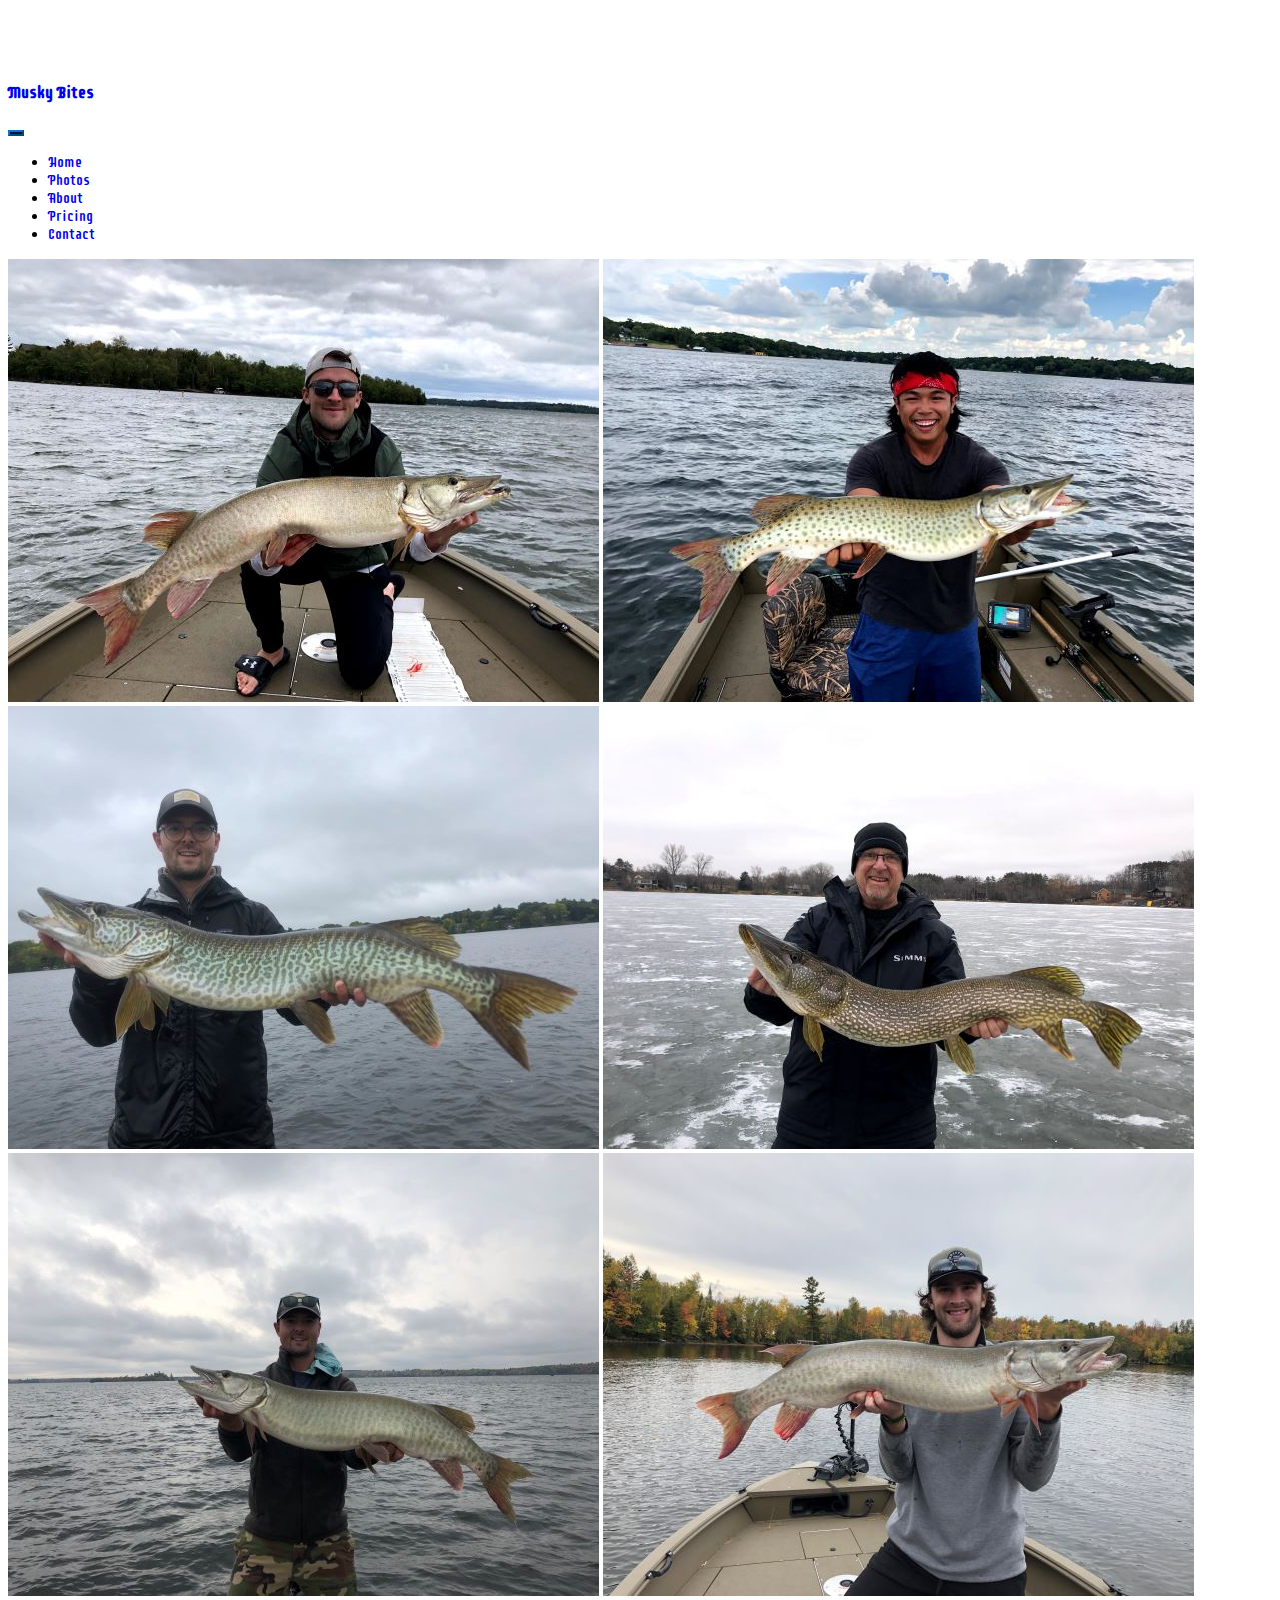
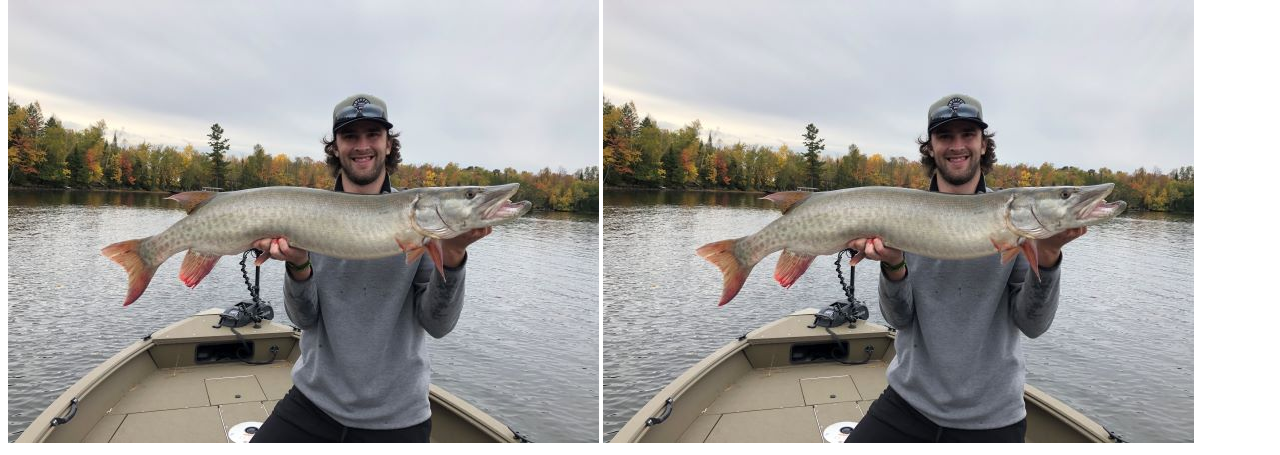
==== photos.html @ 85774834 "fixed another folder" ====
<!DOCTYPE html>
<html lang="en">
<head>
    <meta charset="UTF-8">
    <meta http-equiv="X-UA-Compatible" content="IE=edge">
    <meta name="viewport" content="width=device-width, initial-scale=1.0">
    <link rel="stylesheet" href="css/styles.css">
    <link href="https://cdn.jsdelivr.net/npm/bootstrap@5.1.3/dist/css/bootstrap.min.css" rel="stylesheet" integrity="sha384-1BmE4kWBq78iYhFldvKuhfTAU6auU8tT94WrHftjDbrCEXSU1oBoqyl2QvZ6jIW3" crossorigin="anonymous">
    <link href="css/lightbox.min.css" rel="stylesheet" />
    <link rel="preconnect" href="https://fonts.googleapis.com">
    <link rel="preconnect" href="https://fonts.gstatic.com" crossorigin>
    <link href="https://fonts.googleapis.com/css2?family=Abel&family=Supermercado+One&display=swap" rel="stylesheet"> 
    <title>Document</title>
</head>
<body class="bg-dark">
    <nav class="navbar navbar-expand-md navbar-light    px-2">
        <a class="navbar-brand px-2" href="index.html">
            <img class="img-fluid justify-content-center "  src="imgs/sharklogowhite.png" alt="" width="55"  >
        </a>
        <a href="index.html" id="index.html" class="slogan">
          <h3 class="text-white m-2 fontstyle">Musky Bites</h3>
         </a>
        <button class="navbar-toggler " type="button" data-toggle="collapse" data-target="#navbarNav" aria-controls="navbarNav" aria-expanded="false" aria-label="Toggle navigation">
          <span class="navbar-toggler-icon "></span>
        </button>
        <div class="collapse navbar-collapse justify-content-end px-2 " id="navbarNav">
          <ul class="navbar-nav text-center ">
            <li class="nav-item active">
              <a class="nav-link text-white " href="index.html">Home</a>
            </li>
            <li class="nav-item active">
              <a class="nav-link text-white " href="photos.html">Photos</a>
            </li>
            <li class="nav-item">
              <a class="nav-link text-white" href="index.html#about ">About</a>
            </li>
            <li class="nav-item">
              <a class="nav-link text-white" href="index.html#price ">Pricing</a>
            </li>
            <li class="nav-item">
              <a class="nav-link text-white" href="index.html#contact ">Contact</a>
            </li>
          </ul>
        </div>
      </nav>


      <!--Photo gallery  -->

      <div class="gallery resize d-flex justify-content-evenly flex-wrap" >
        
          
          <a class="m-2" href="imgs/drewski.jpg" data-lightbox="mygallery">
            <img class="img-fluid rounded-2  " src="imgs/drewski2.jpg" alt="">
          </a>
          <a class="m-2" href="imgs/colebuddy.jpg" data-lightbox="mygallery">
            <img class="img-fluid rounded-2  " src="imgs/colebuddy2.jpg" alt="">
          </a>
          <a class="m-2" href="imgs/raintiger.jpg" data-lightbox="mygallery">
            <img class="img-fluid rounded-2  " src="imgs/raintiger2.jpg" alt="">
          </a>
          <a class="m-2" href="imgs/icepike.jpg" data-lightbox="mygallery">
            <img class="img-fluid rounded-2  " src="imgs/icepike2.jpg" alt="">
          </a>
          <a class="m-2" href="imgs/falldrewski.jpg" data-lightbox="mygallery">
            <img class="img-fluid rounded-2  " src=/imgs/falldrewski2.jpg" alt="">
          </a>
          <a class="m-2" href="imgs/vermski.jpg" data-lightbox="mygallery">
            <img class="img-fluid rounded-2  " src="imgs/vermski2.jpg" alt="">
          </a>
          <a class="m-2" href="imgs/falldrewski.jpg" data-lightbox="mygallery">
            <img class="img-fluid rounded-2  " src="imgs/falldrewski2.jpg" alt="">
          </a>
          <a class="m-2" href="imgs/falldrewski.jpg" data-lightbox="mygallery">
            <img class="img-fluid rounded-2  " src="imgs/falldrewski2.jpg" alt="">
          </a>
          <a class="m-2" href="imgs/falldrewski.jpg" data-lightbox="mygallery">
            <img class="img-fluid rounded-2  " src="imgs/falldrewski2.jpg" alt="">
          </a>
          
      </div>

      

      
      
      <script src="/js/lightbox-plus-jquery.js"></script>
      <script src="https://code.jquery.com/jquery-3.2.1.slim.min.js" integrity="sha384-KJ3o2DKtIkvYIK3UENzmM7KCkRr/rE9/Qpg6aAZGJwFDMVNA/GpGFF93hXpG5KkN" crossorigin="anonymous"></script>
      <script src="https://cdnjs.cloudflare.com/ajax/libs/popper.js/1.12.9/umd/popper.min.js" integrity="sha384-ApNbgh9B+Y1QKtv3Rn7W3mgPxhU9K/ScQsAP7hUibX39j7fakFPskvXusvfa0b4Q" crossorigin="anonymous"></script>
      <script src="https://maxcdn.bootstrapcdn.com/bootstrap/4.0.0/js/bootstrap.min.js" integrity="sha384-JZR6Spejh4U02d8jOt6vLEHfe/JQGiRRSQQxSfFWpi1MquVdAyjUar5+76PVCmYl" crossorigin="anonymous"></script>
       
</body>
</html>
---- css/styles.css ----
a:focus  {
    color:#06132D !important;
    animation-duration: 15ms;
  
}



a{
    font-size: 14px !important;
}


.card-body{
    background-color:#857250 !important ;
}

.btn{
    background-color: #06132D !important;
}

.zdex{
    z-index: -1 !important;
   
}

.card-group{

    background-color: #06132D  !important;
}

.jumbotron{
    background-color: #857250;
  
}
a{
    text-decoration: none !important;
}

.font{
    font-size: 14px !important;
}

.card-group p{
    font-size: 18px;
}
.navbar-light .navbar-toggler{
    border-color: #0275d8 !important;
}

.navbar-light.navbar-toggler-icon{

    background-image: url("data:image/svg+xml,%3csvg xmlns='http://www.w3.org/2000/svg' viewBox='0 0 30 30'%3e%3cpath stroke='rgba%28255, 255, 255, 1%29' stroke-linecap='round' stroke-miterlimit='10' stroke-width='2' d='M4 7h22M4 15h22M4 23h22'/%3e%3c/svg%3e") !important;

}
/* .navbar{
    background-color: #06132D  !important;
} */

.navbar-toggler{
    background-color: #06132D  !important;
   
}

.fontstyle
{
font-family: 'Supermercado One', sans-serif;
}

nav a{
    font-family: 'Supermercado One', sans-serif;

}

.resize{

    min-width: auto  !important;
}

.input-group{
    width: 25rem !important;
}

.container p{
    color: #06132D !important;
}
.container h1{
    color: #06132D !important;
}
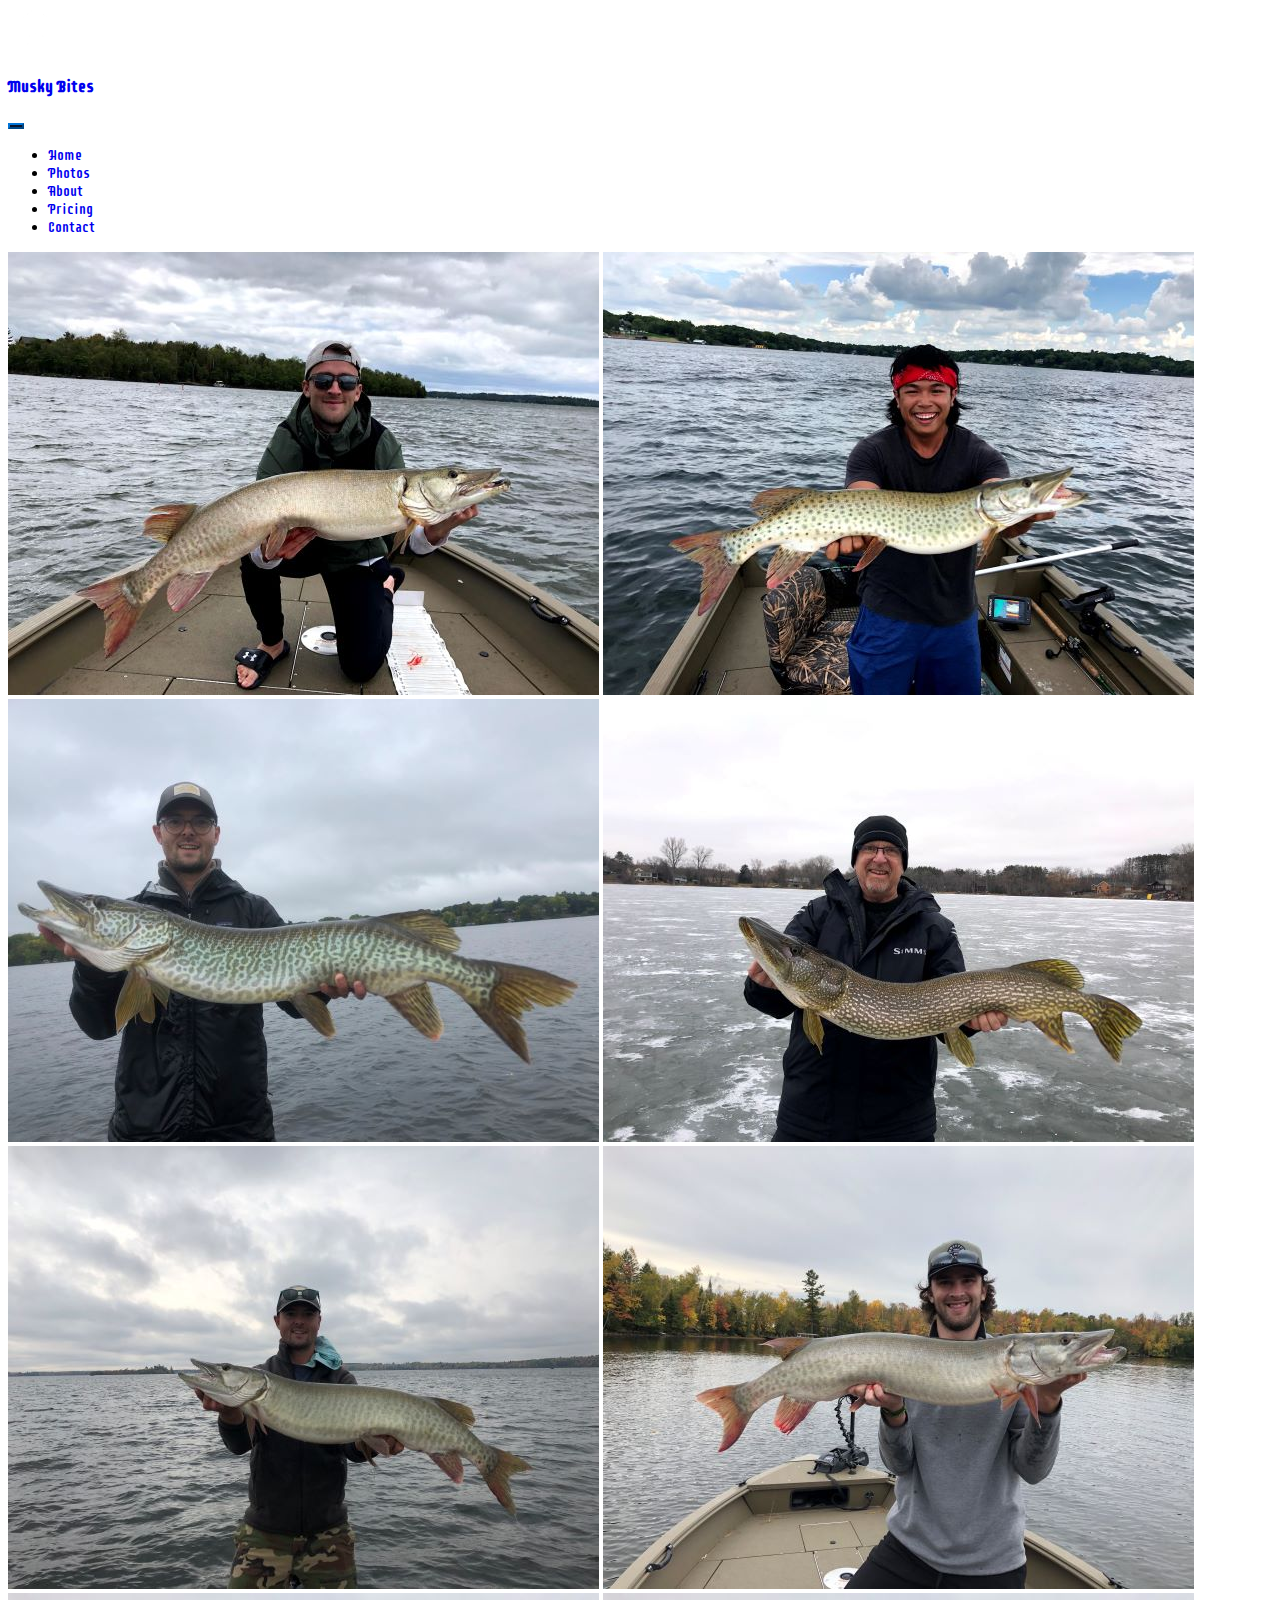
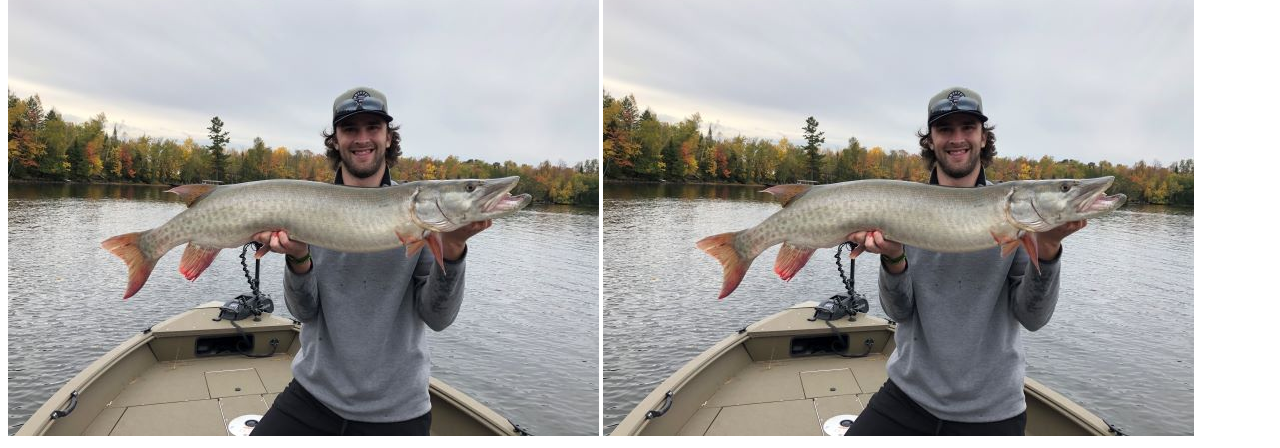
==== commit d960c894: "logo and hamburger" ====
--- a/photos.html
+++ b/photos.html
@@ -13,6 +13,8 @@
     <title>Document</title>
 </head>
 <body class="bg-dark">
+
+  <!-- navbar -->
     <nav class="navbar navbar-expand-md navbar-light    px-2">
         <a class="navbar-brand px-2" href="index.html">
             <img class="img-fluid justify-content-center "  src="imgs/sharklogowhite.png" alt="" width="55"  >
@@ -21,7 +23,7 @@
           <h3 class="text-white m-2 fontstyle">Musky Bites</h3>
          </a>
         <button class="navbar-toggler " type="button" data-toggle="collapse" data-target="#navbarNav" aria-controls="navbarNav" aria-expanded="false" aria-label="Toggle navigation">
-          <span class="navbar-toggler-icon "></span>
+          <span class=" navbar-light navbar-toggler-icon "></span>
         </button>
         <div class="collapse navbar-collapse justify-content-end px-2 " id="navbarNav">
           <ul class="navbar-nav text-center ">
@@ -63,7 +65,7 @@
             <img class="img-fluid rounded-2  " src="imgs/icepike2.jpg" alt="">
           </a>
           <a class="m-2" href="imgs/falldrewski.jpg" data-lightbox="mygallery">
-            <img class="img-fluid rounded-2  " src=/imgs/falldrewski2.jpg" alt="">
+            <img class="img-fluid rounded-2  " src=imgs/falldrewski2.jpg" alt="">
           </a>
           <a class="m-2" href="imgs/vermski.jpg" data-lightbox="mygallery">
             <img class="img-fluid rounded-2  " src="imgs/vermski2.jpg" alt="">
@@ -84,7 +86,7 @@
 
       
       
-      <script src="/js/lightbox-plus-jquery.js"></script>
+      <script src="js/lightbox-plus-jquery.js"></script>
       <script src="https://code.jquery.com/jquery-3.2.1.slim.min.js" integrity="sha384-KJ3o2DKtIkvYIK3UENzmM7KCkRr/rE9/Qpg6aAZGJwFDMVNA/GpGFF93hXpG5KkN" crossorigin="anonymous"></script>
       <script src="https://cdnjs.cloudflare.com/ajax/libs/popper.js/1.12.9/umd/popper.min.js" integrity="sha384-ApNbgh9B+Y1QKtv3Rn7W3mgPxhU9K/ScQsAP7hUibX39j7fakFPskvXusvfa0b4Q" crossorigin="anonymous"></script>
       <script src="https://maxcdn.bootstrapcdn.com/bootstrap/4.0.0/js/bootstrap.min.js" integrity="sha384-JZR6Spejh4U02d8jOt6vLEHfe/JQGiRRSQQxSfFWpi1MquVdAyjUar5+76PVCmYl" crossorigin="anonymous"></script>
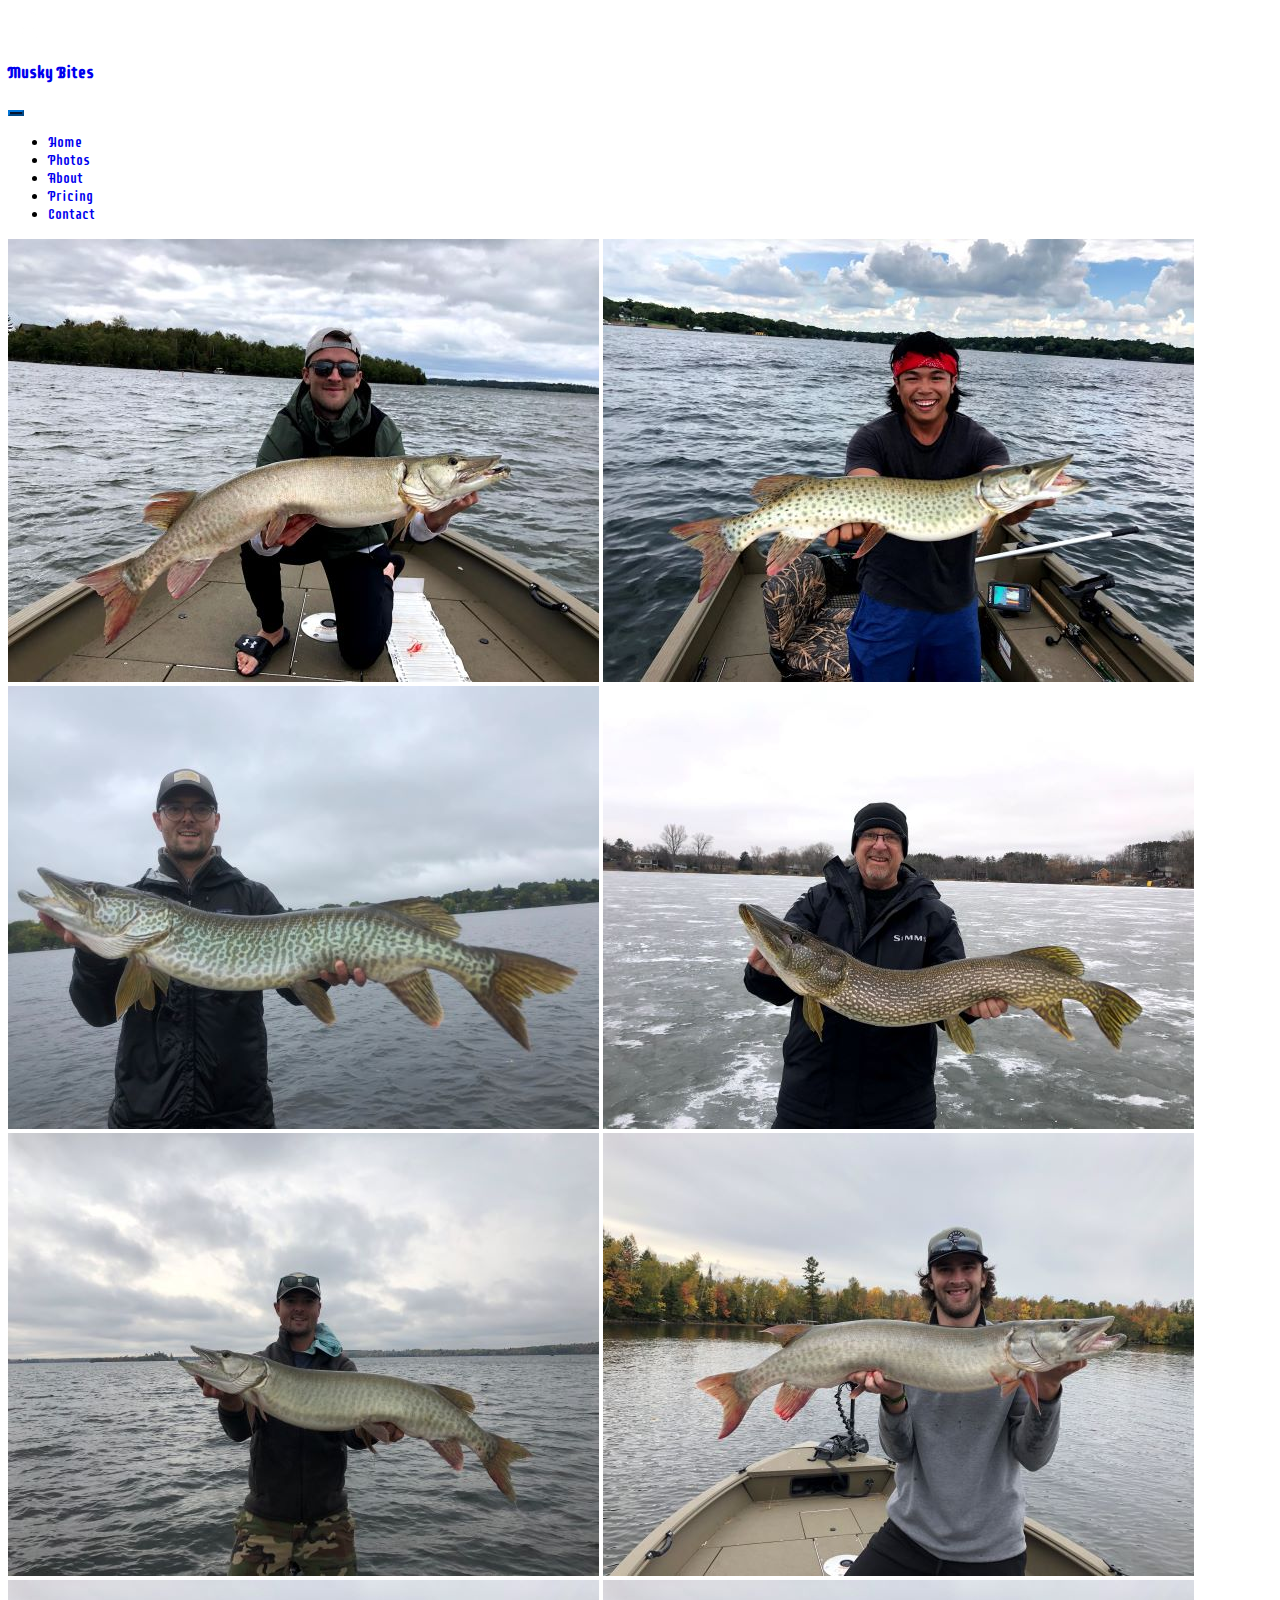
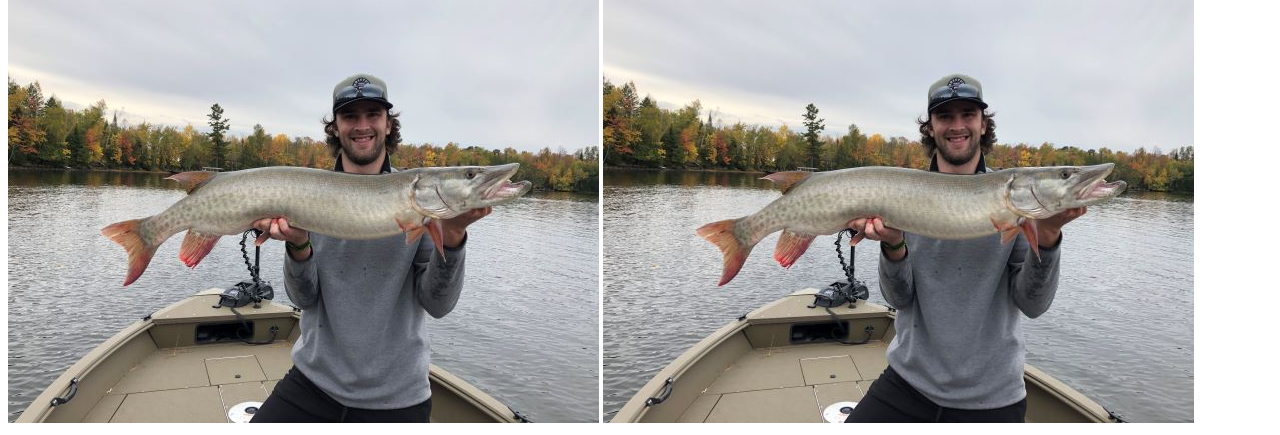
==== commit da0afe60: "resize logo" ====
--- a/photos.html
+++ b/photos.html
@@ -17,7 +17,7 @@
   <!-- navbar -->
     <nav class="navbar navbar-expand-md navbar-light    px-2">
         <a class="navbar-brand px-2" href="index.html">
-            <img class="img-fluid justify-content-center "  src="imgs/sharklogowhite.png" alt="" width="55"  >
+          <img style="height: 35px ; width: 40px;" class="img-fluid justify-content-center "  src="imgs/sharklogowhite.png" alt="" width="55"  >
         </a>
         <a href="index.html" id="index.html" class="slogan">
           <h3 class="text-white m-2 fontstyle">Musky Bites</h3>
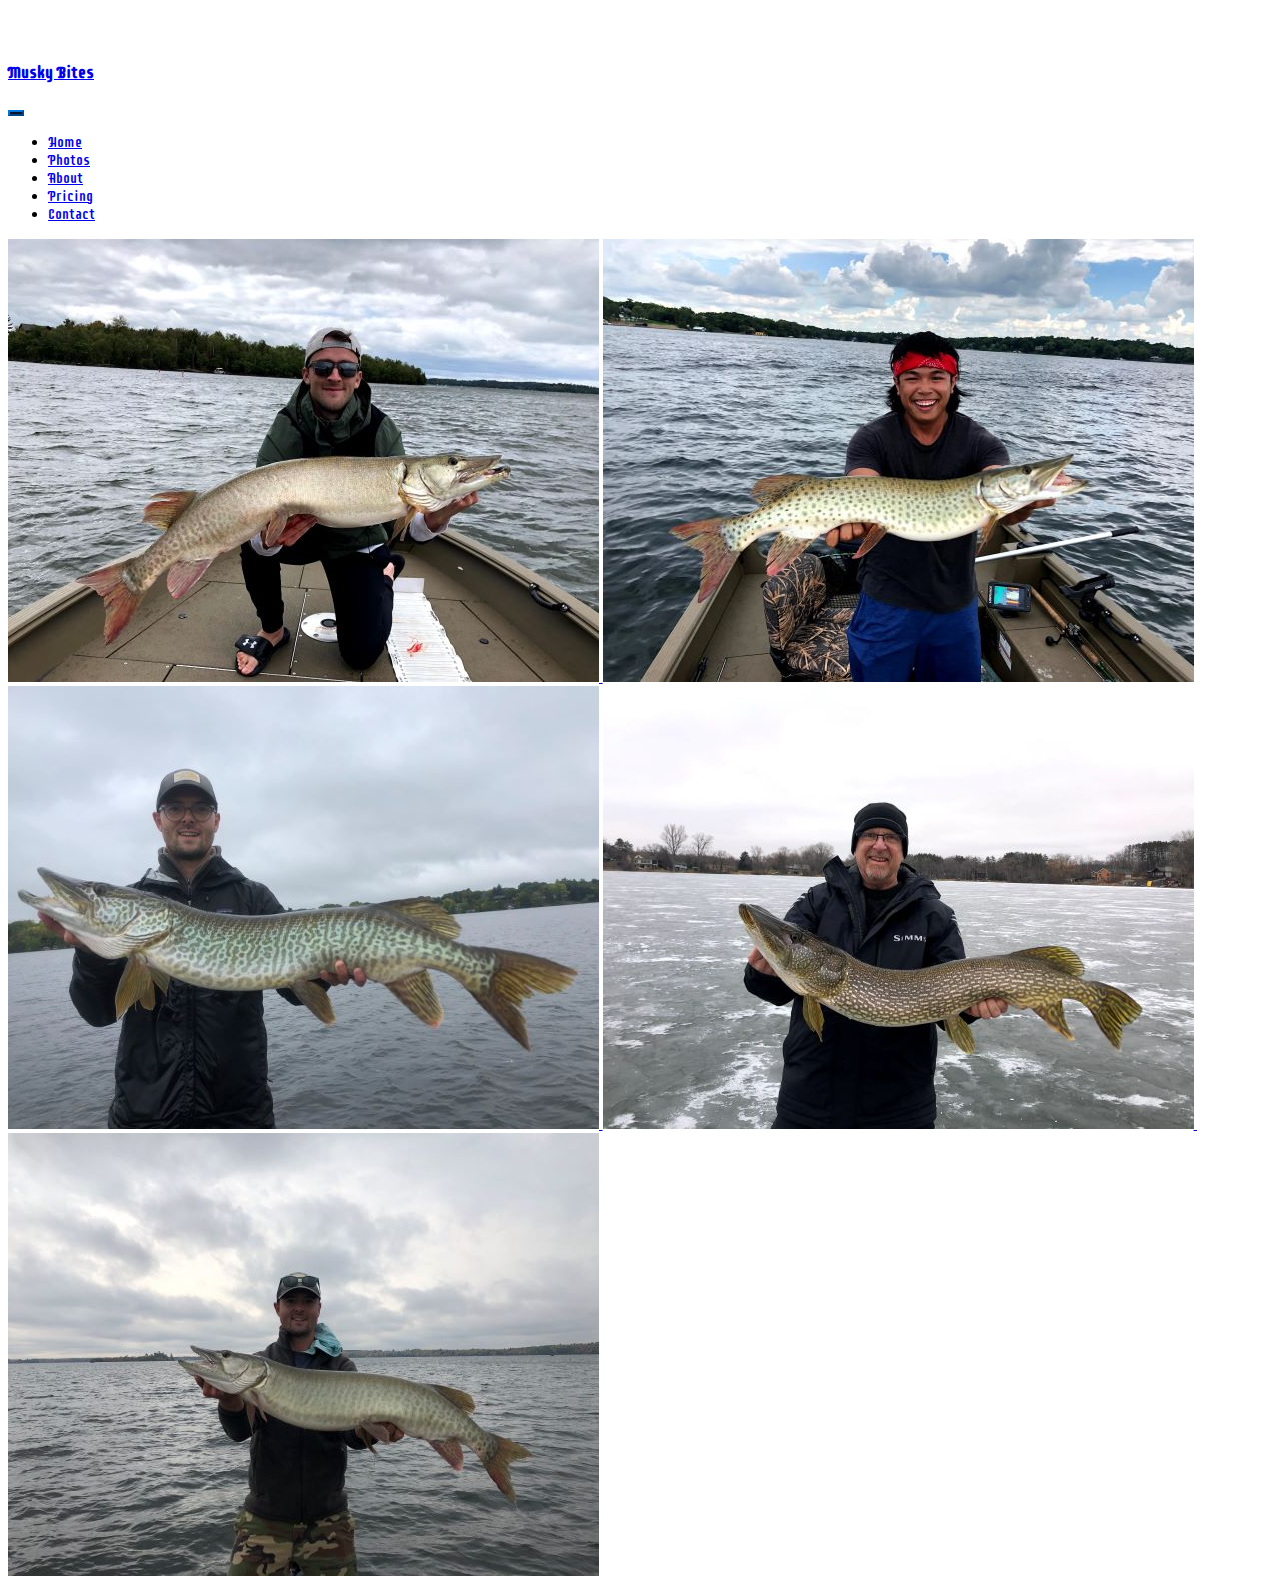
==== commit db783d92: "delete img" ====
--- a/photos.html
+++ b/photos.html
@@ -70,15 +70,7 @@
           <a class="m-2" href="imgs/vermski.jpg" data-lightbox="mygallery">
             <img class="img-fluid rounded-2  " src="imgs/vermski2.jpg" alt="">
           </a>
-          <a class="m-2" href="imgs/falldrewski.jpg" data-lightbox="mygallery">
-            <img class="img-fluid rounded-2  " src="imgs/falldrewski2.jpg" alt="">
-          </a>
-          <a class="m-2" href="imgs/falldrewski.jpg" data-lightbox="mygallery">
-            <img class="img-fluid rounded-2  " src="imgs/falldrewski2.jpg" alt="">
-          </a>
-          <a class="m-2" href="imgs/falldrewski.jpg" data-lightbox="mygallery">
-            <img class="img-fluid rounded-2  " src="imgs/falldrewski2.jpg" alt="">
-          </a>
+          
           
       </div>
 
--- a/css/styles.css
+++ b/css/styles.css
@@ -13,7 +13,9 @@
 
 
 .card-body{
-    background-color:#857250 !important ;
+    background-color:#857250 !important;
+    border-color: black !important;
+    
 }
 
 .btn{
@@ -28,11 +30,25 @@
 .card-group{
 
     background-color: #06132D  !important;
+    border-color: #06132D !important;
+    border-style: outset;
 }
 
 .jumbotron{
-    background-color: #857250;
-  
+    background-color: #857250 !important;
+    border-color: #06132D !important;
+    border-style: outset;
+}
+
+.form{
+    border-color: #06132D !important;
+    border-style: outset;
+    background-color: #06132D !important;
+}
+
+.cstmbtn{
+    background-color: #857250 !important;
+}
 }
 a{
     text-decoration: none !important;
@@ -66,6 +82,7 @@
 .fontstyle
 {
 font-family: 'Supermercado One', sans-serif;
+text-decoration-color: #857250 !important;
 }
 
 nav a{
@@ -87,4 +104,5 @@
 }
 .container h1{
     color: #06132D !important;
-}+}
+
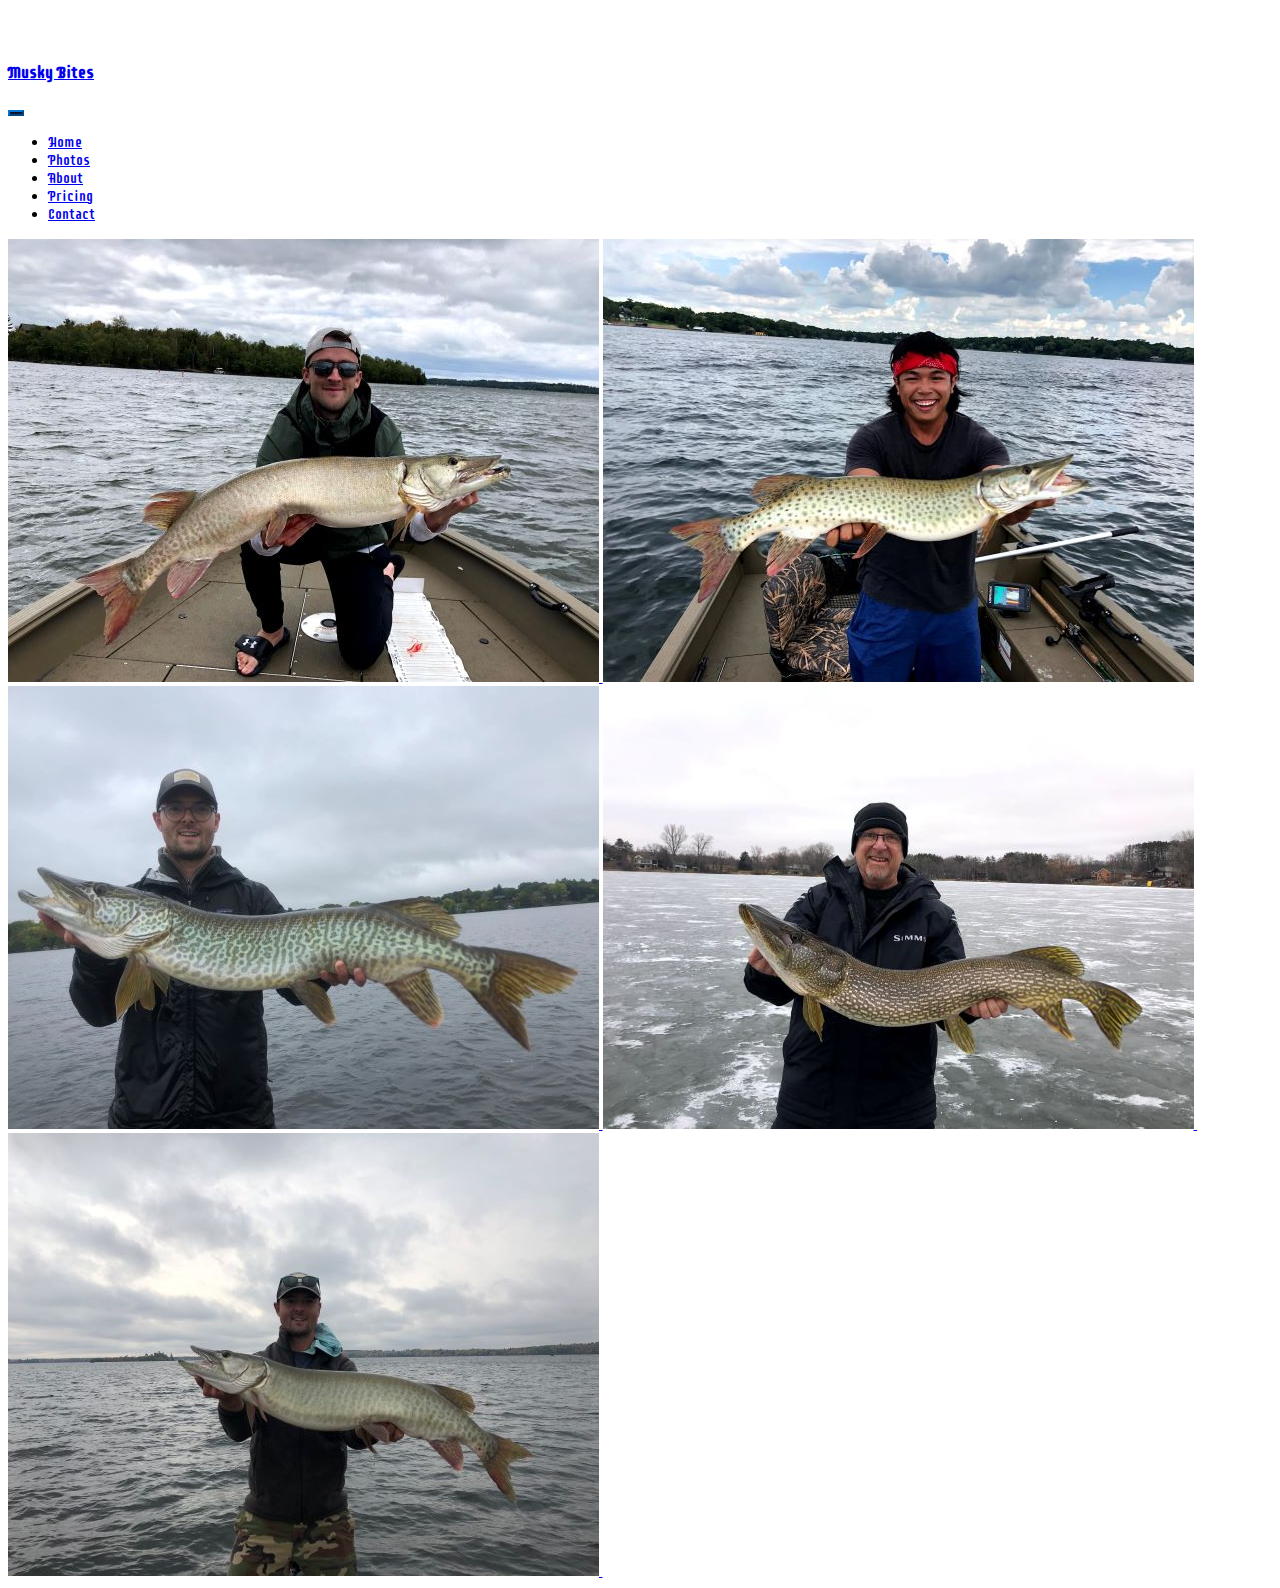
==== commit 044846a7: "Update photos.html" ====
--- a/photos.html
+++ b/photos.html
@@ -70,6 +70,9 @@
           <a class="m-2" href="imgs/vermski.jpg" data-lightbox="mygallery">
             <img class="img-fluid rounded-2  " src="imgs/vermski2.jpg" alt="">
           </a>
+          <a class="m-2" href="imgs/falldrewski.jpg" data-lightbox="mygallery">
+            <img class="img-fluid rounded-2  " src=imgs/falldrewski2.jpg" alt="">
+          </a>
           
           
       </div>
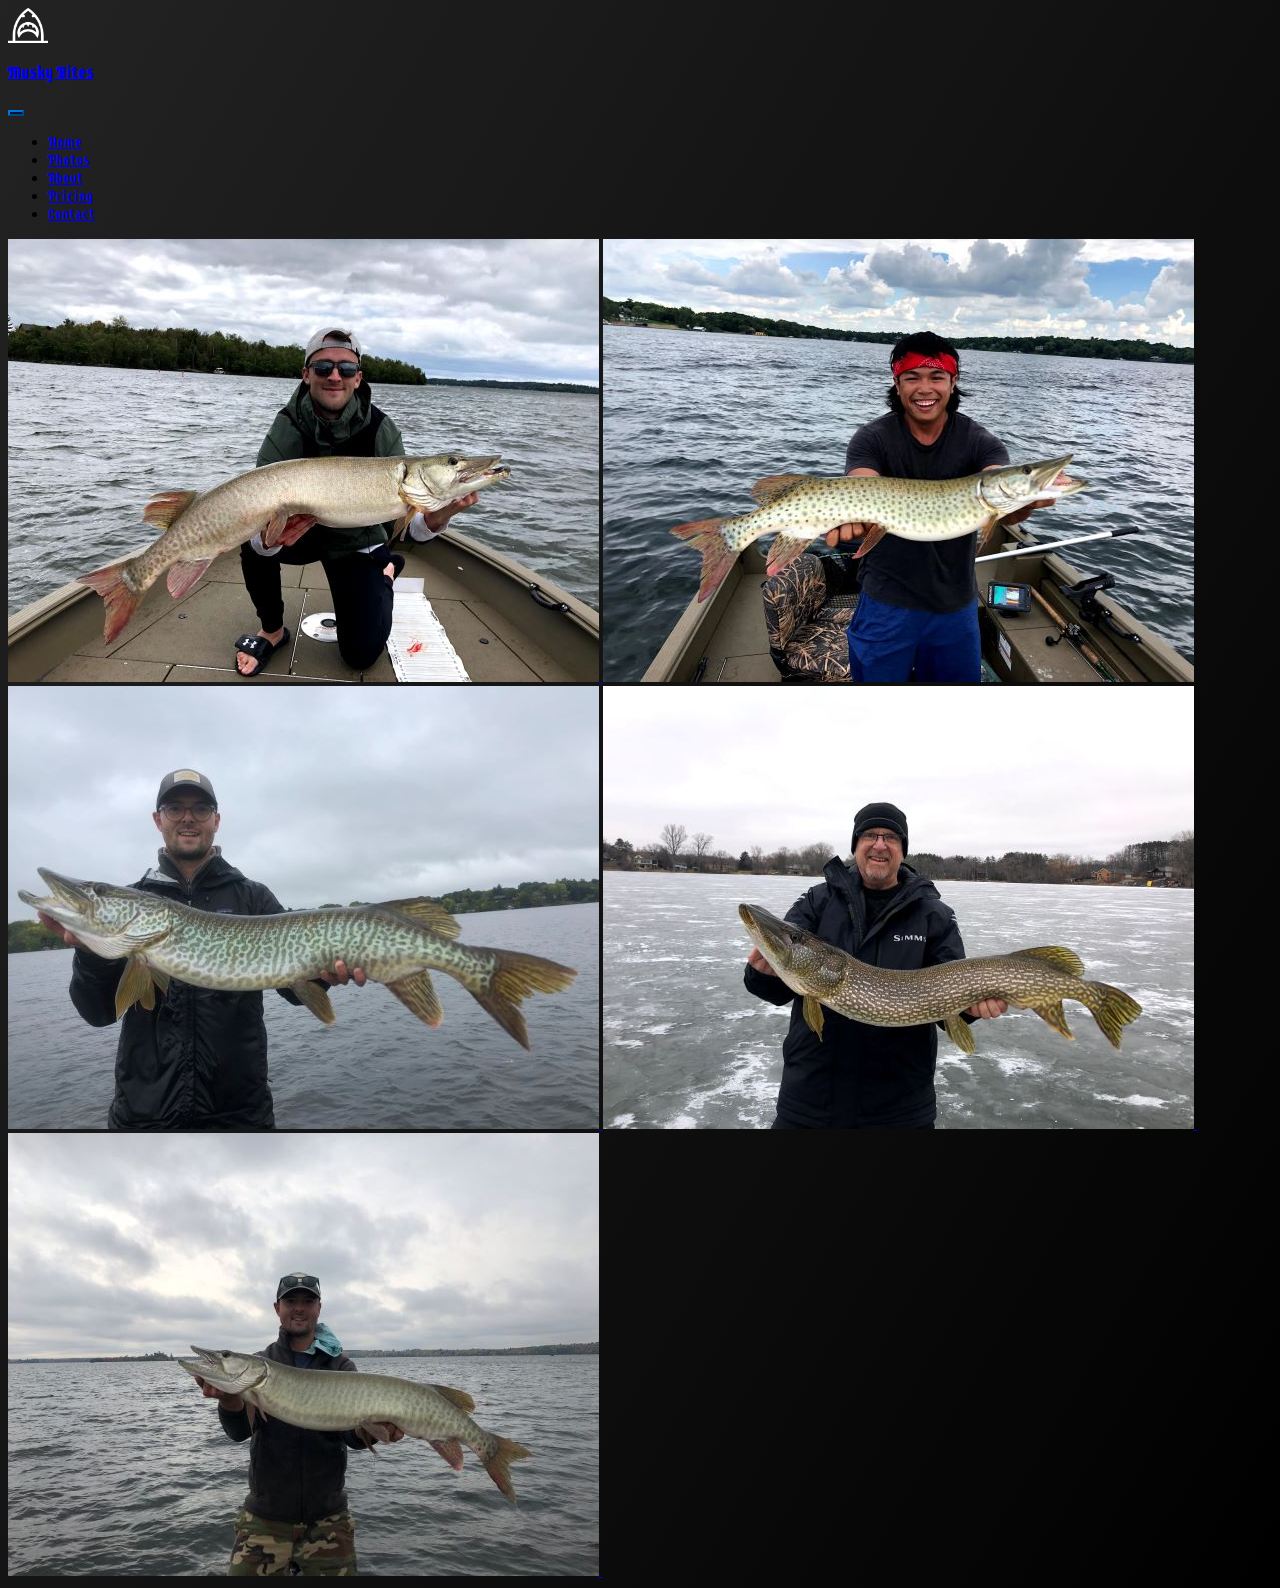
==== commit 1f06902b: "body backgrnd" ====
--- a/photos.html
+++ b/photos.html
@@ -12,7 +12,7 @@
     <link href="https://fonts.googleapis.com/css2?family=Abel&family=Supermercado+One&display=swap" rel="stylesheet"> 
     <title>Document</title>
 </head>
-<body class="bg-dark">
+<body class="grad">
 
   <!-- navbar -->
     <nav class="navbar navbar-expand-md navbar-light    px-2">
--- a/css/styles.css
+++ b/css/styles.css
@@ -106,3 +106,7 @@
     color: #06132D !important;
 }
 
+.grad {
+    background-image: linear-gradient(120deg, rgb(36, 35, 35), black);
+
+}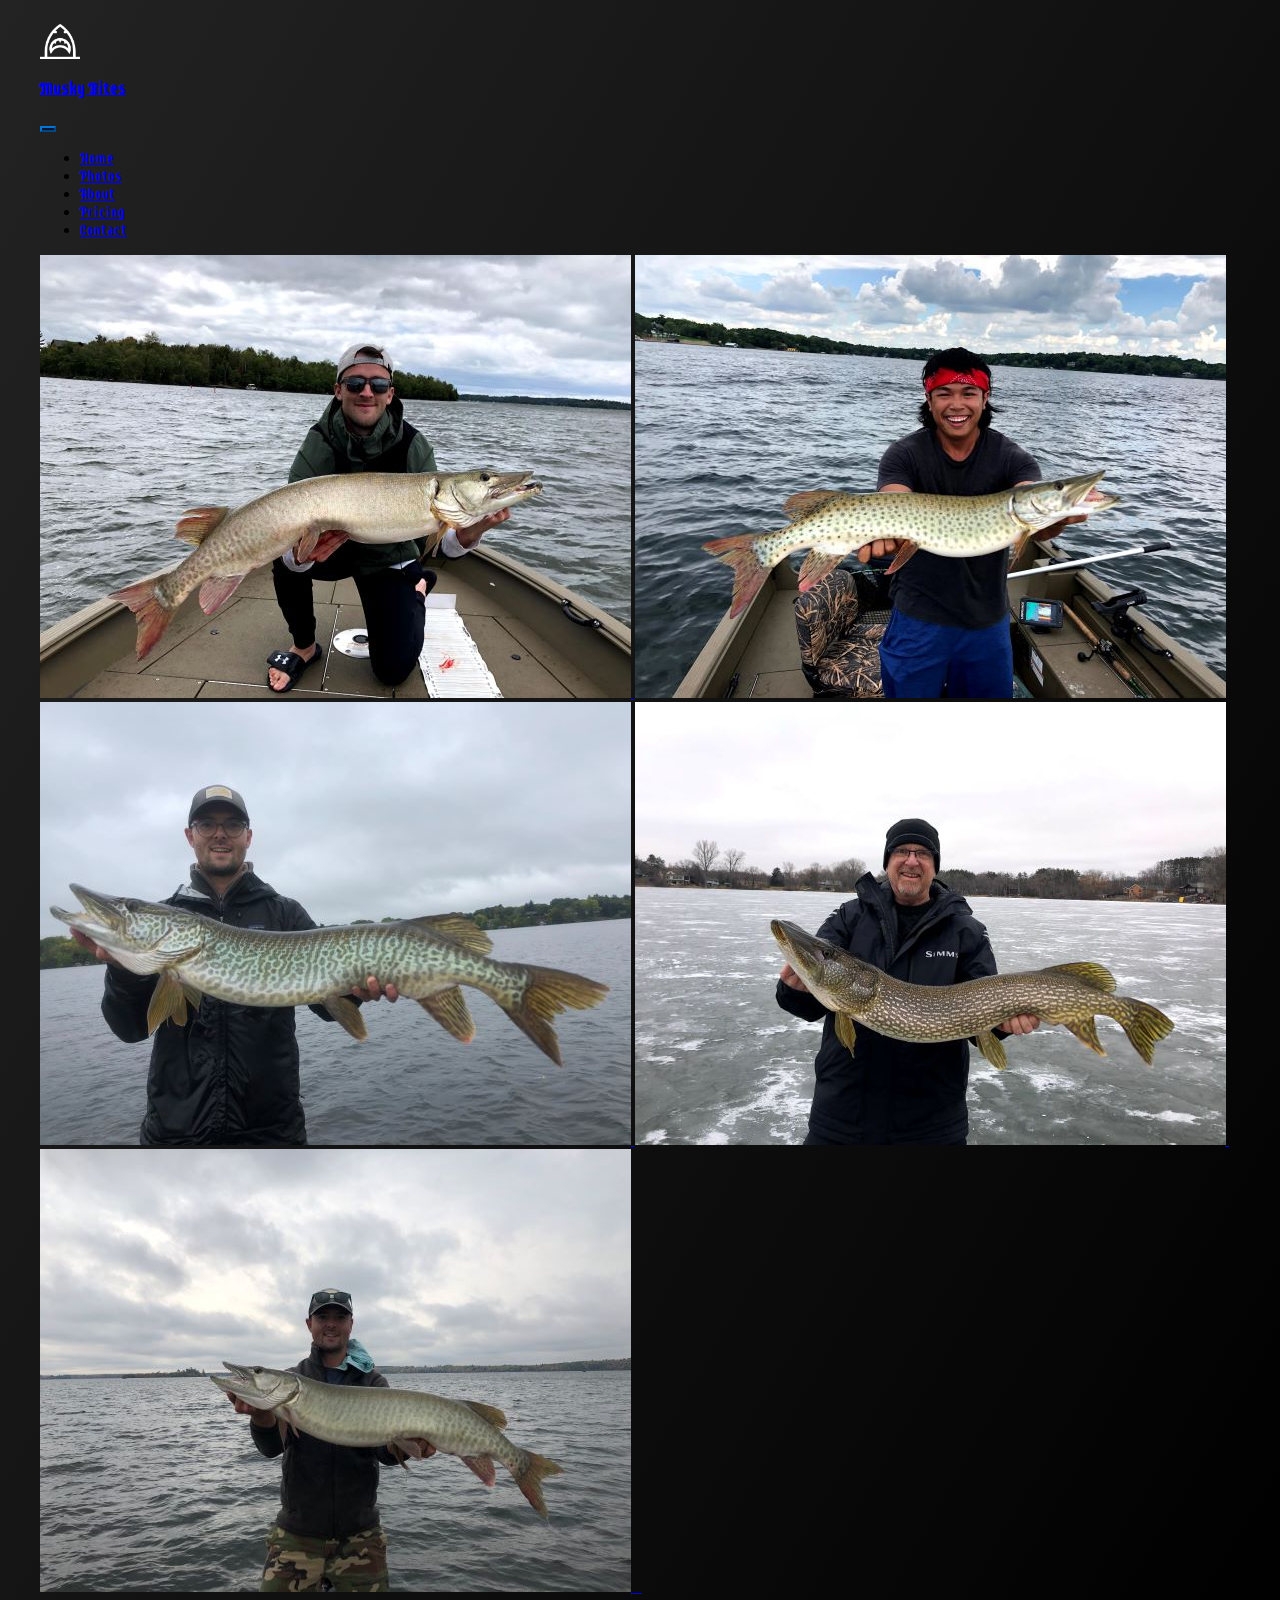
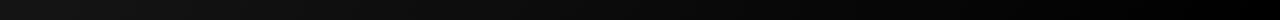
==== commit 6e641844: "form" ====
--- a/photos.html
+++ b/photos.html
@@ -49,30 +49,36 @@
 
       <!--Photo gallery  -->
 
-      <div class="gallery resize d-flex justify-content-evenly flex-wrap" >
+      <div class="gallery resize d-flex justify-content-center flex-wrap">
         
           
-          <a class="m-2" href="imgs/drewski.jpg" data-lightbox="mygallery">
+        <a class="m-2" href="imgs/drewski.jpg" data-lightbox="mygallery">
             <img class="img-fluid rounded-2  " src="imgs/drewski2.jpg" alt="">
-          </a>
-          <a class="m-2" href="imgs/colebuddy.jpg" data-lightbox="mygallery">
+        </a>
+        <a class="m-2" href="imgs/colebuddy.jpg" data-lightbox="mygallery">
             <img class="img-fluid rounded-2  " src="imgs/colebuddy2.jpg" alt="">
-          </a>
-          <a class="m-2" href="imgs/raintiger.jpg" data-lightbox="mygallery">
+        </a>
+        <a class="m-2" href="imgs/raintiger.jpg" data-lightbox="mygallery">
             <img class="img-fluid rounded-2  " src="imgs/raintiger2.jpg" alt="">
-          </a>
-          <a class="m-2" href="imgs/icepike.jpg" data-lightbox="mygallery">
+        </a>
+        <a class="m-2" href="imgs/icepike.jpg" data-lightbox="mygallery">
             <img class="img-fluid rounded-2  " src="imgs/icepike2.jpg" alt="">
-          </a>
-          <a class="m-2" href="imgs/falldrewski.jpg" data-lightbox="mygallery">
+        </a>
+        <a class="m-2" href="imgs/falldrewski.jpg" data-lightbox="mygallery">
             <img class="img-fluid rounded-2  " src=imgs/falldrewski2.jpg" alt="">
-          </a>
-          <a class="m-2" href="imgs/vermski.jpg" data-lightbox="mygallery">
+        </a>
+        <a class="m-2" href="imgs/vermski.jpg" data-lightbox="mygallery">
             <img class="img-fluid rounded-2  " src="imgs/vermski2.jpg" alt="">
-          </a>
-          <a class="m-2" href="imgs/falldrewski.jpg" data-lightbox="mygallery">
+        </a>
+         <a class="m-2" href="imgs/falldrewski.jpg" data-lightbox="mygallery">
             <img class="img-fluid rounded-2  " src=imgs/falldrewski2.jpg" alt="">
-          </a>
+        </a>
+        <a class="m-2" href="imgs/falldrewski.jpg" data-lightbox="mygallery">
+            <img class="img-fluid rounded-2  " src=imgs/falldrewski2.jpg" alt="">
+        </a>
+        <a class="m-2" href="imgs/falldrewski.jpg" data-lightbox="mygallery">
+            <img class="img-fluid rounded-2  " src=imgs/falldrewski2.jpg" alt="">
+        </a>
           
           
       </div>
--- a/css/styles.css
+++ b/css/styles.css
@@ -1,3 +1,12 @@
+body{
+    padding: 1rem 2rem 1rem 2rem;
+}
+
+.grad {
+    background-image: linear-gradient(120deg, rgb(36, 35, 35), black);
+
+}
+
 
  a:focus  {
     color:#06132D !important;
@@ -92,7 +101,7 @@
 
 .resize{
 
-    min-width: auto  !important;
+    min-width: fit-content !important;
 }
 
 .input-group{
@@ -106,7 +115,3 @@
     color: #06132D !important;
 }
 
-.grad {
-    background-image: linear-gradient(120deg, rgb(36, 35, 35), black);
-
-}